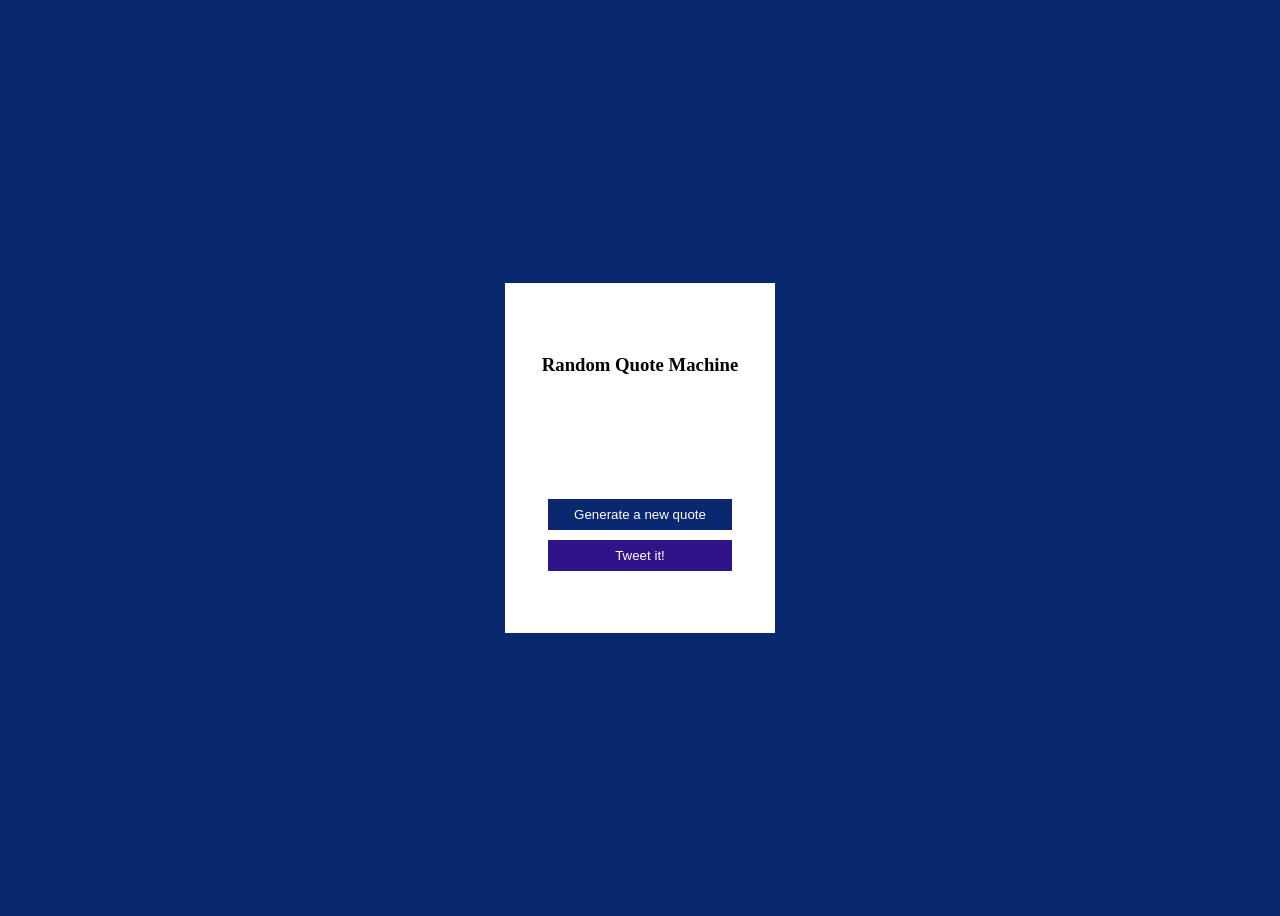
==== RandomQuoteMachine/index.html @ ee466458 "Random Quote Machine (RQM) start" ====
<!DOCTYPE html>
<html lang="en">
<head>
    <meta charset="UTF-8">
    <meta name="viewport" content="width=device-width, initial-scale=1.0">
    <title>Random Quote Machine</title>

    <link rel="stylesheet" href="css/style.css">
    <script src="js/core.js" defer></script>
</head>
<body>
   <article>
    <section id="quote_section">
        <h1>Random Quote Machine</h1>
        <div id="quote_text">

        </div>
        <div id="quote_controller">
            <button type="button" id="new_quote" class="btn btn-primary">Generate a new quote</button>
            <button type="button" id="tweet_quote" class="btn btn-secondary">Tweet it!</button>
        </div>
    </section>
   </article> 
</body>
</html>
---- RandomQuoteMachine/css/style.css ----
body {
  background-color: #0a286d;
  display: flex;
  height: 100vh;
  align-items: center;
  font-family: Verdana, Geneva, Tahoma, sans-serif;
}

article {
  background-color: white;
  max-width: 500px;
  margin: 0 auto;
}

h1 {
  font-family: fantasy;
}

#quote_section {
  display: flex;
  flex-direction: column;
  align-items: center;
  justify-content: space-evenly;
  height: 350px;
  width: 270px;
}

#quote_controller {
  display: flex;
  flex-direction: column;
}

.btn {
  padding: 8px 26px;
  margin-bottom: 10px;
  border: 0;
  color: white;
}

.btn-primary {
  background-color: #0a286d;
}

.btn-primary:hover {
  background-color: #2349a1;
  transition: 0.3s ease-in-out;
}

.btn-secondary {
  background-color: #2f1389;
}

.btn-secondary:hover {
  background-color: #4426a6;
  transition: 0.3s ease-in-out;
}
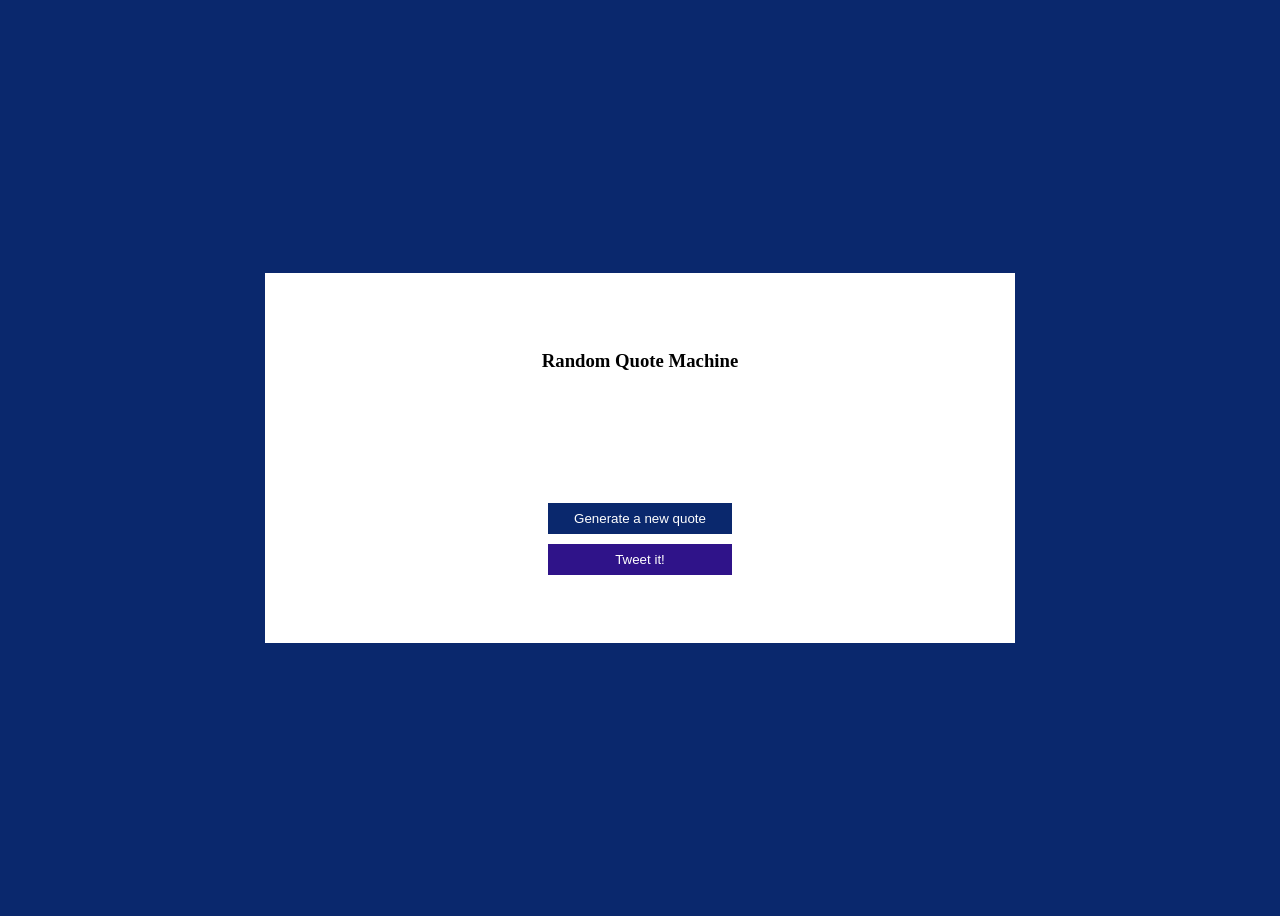
==== commit 5b86a323: "update QuoteMachine" ====
--- a/RandomQuoteMachine/index.html
+++ b/RandomQuoteMachine/index.html
@@ -13,7 +13,7 @@
     <section id="quote_section">
         <h1>Random Quote Machine</h1>
         <div id="quote_text">
-
+            <p></p>
         </div>
         <div id="quote_controller">
             <button type="button" id="new_quote" class="btn btn-primary">Generate a new quote</button>
--- a/RandomQuoteMachine/css/style.css
+++ b/RandomQuoteMachine/css/style.css
@@ -4,12 +4,14 @@
   height: 100vh;
   align-items: center;
   font-family: Verdana, Geneva, Tahoma, sans-serif;
+  padding: 0 10px;
 }
 
 article {
   background-color: white;
-  max-width: 500px;
-  margin: 0 auto;
+  max-width: 350px;
+  margin: 30px auto;
+  width: 100%;
 }
 
 h1 {
@@ -22,7 +24,11 @@
   align-items: center;
   justify-content: space-evenly;
   height: 350px;
-  width: 270px;
+  padding: 10px 15px;
+}
+
+#quote_text p {
+  text-align: center;
 }
 
 #quote_controller {
@@ -54,3 +60,21 @@
   background-color: #4426a6;
   transition: 0.3s ease-in-out;
 }
+
+@media (min-width: 425px) {
+  article {
+    min-width: 350px;
+  }
+}
+
+@media (min-width: 768px) {
+  article {
+    min-width: 500px;
+  }
+}
+
+@media (min-width: 1024px) {
+  article {
+    min-width: 750px;
+  }
+}
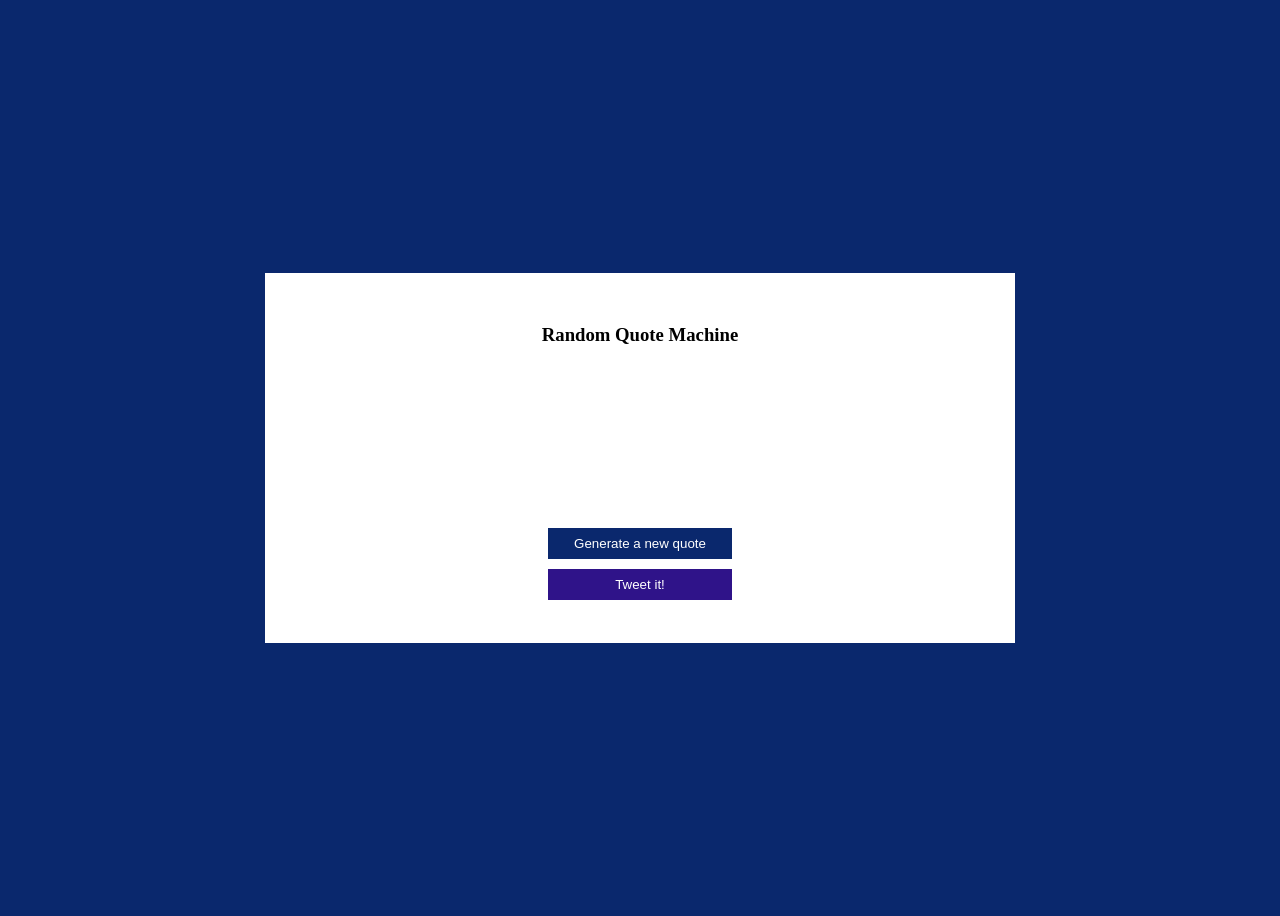
==== commit 051bf2a5: "update quote machine: add spinner" ====
--- a/RandomQuoteMachine/index.html
+++ b/RandomQuoteMachine/index.html
@@ -6,6 +6,7 @@
     <title>Random Quote Machine</title>
 
     <link rel="stylesheet" href="css/style.css">
+    <link rel="stylesheet" href="css/spinner.css">
     <script src="js/core.js" defer></script>
 </head>
 <body>
@@ -15,6 +16,14 @@
         <div id="quote_text">
             <p></p>
         </div>
+        <div id="spinner" class="sk-chase hidden">
+            <div class="sk-chase-dot"></div>
+            <div class="sk-chase-dot"></div>
+            <div class="sk-chase-dot"></div>
+            <div class="sk-chase-dot"></div>
+            <div class="sk-chase-dot"></div>
+            <div class="sk-chase-dot"></div>
+        </div>
         <div id="quote_controller">
             <button type="button" id="new_quote" class="btn btn-primary">Generate a new quote</button>
             <button type="button" id="tweet_quote" class="btn btn-secondary">Tweet it!</button>
--- a/RandomQuoteMachine/css/style.css
+++ b/RandomQuoteMachine/css/style.css
@@ -16,6 +16,10 @@
 
 h1 {
   font-family: fantasy;
+}
+
+.hidden {
+  visibility: hidden;
 }
 
 #quote_section {
@@ -41,6 +45,12 @@
   margin-bottom: 10px;
   border: 0;
   color: white;
+}
+
+.btn:disabled {
+  background-color: #cccccc;
+  color: #666666;
+  cursor: not-allowed;
 }
 
 .btn-primary {
--- a/RandomQuoteMachine/css/spinner.css
+++ b/RandomQuoteMachine/css/spinner.css
@@ -0,0 +1,88 @@
+#spinner {
+  margin: 20px auto;
+}
+.sk-chase {
+  width: 40px;
+  height: 40px;
+  position: relative;
+  animation: sk-chase 2.5s infinite linear both;
+}
+
+.sk-chase-dot {
+  width: 100%;
+  height: 100%;
+  position: absolute;
+  left: 0;
+  top: 0;
+  animation: sk-chase-dot 2s infinite ease-in-out both;
+}
+
+.sk-chase-dot:before {
+  content: "";
+  display: block;
+  width: 25%;
+  height: 25%;
+  background-color: #0a286d;
+  border-radius: 100%;
+  animation: sk-chase-dot-before 2s infinite ease-in-out both;
+}
+
+.sk-chase-dot:nth-child(1) {
+  animation-delay: -1.1s;
+}
+.sk-chase-dot:nth-child(2) {
+  animation-delay: -1s;
+}
+.sk-chase-dot:nth-child(3) {
+  animation-delay: -0.9s;
+}
+.sk-chase-dot:nth-child(4) {
+  animation-delay: -0.8s;
+}
+.sk-chase-dot:nth-child(5) {
+  animation-delay: -0.7s;
+}
+.sk-chase-dot:nth-child(6) {
+  animation-delay: -0.6s;
+}
+.sk-chase-dot:nth-child(1):before {
+  animation-delay: -1.1s;
+}
+.sk-chase-dot:nth-child(2):before {
+  animation-delay: -1s;
+}
+.sk-chase-dot:nth-child(3):before {
+  animation-delay: -0.9s;
+}
+.sk-chase-dot:nth-child(4):before {
+  animation-delay: -0.8s;
+}
+.sk-chase-dot:nth-child(5):before {
+  animation-delay: -0.7s;
+}
+.sk-chase-dot:nth-child(6):before {
+  animation-delay: -0.6s;
+}
+
+@keyframes sk-chase {
+  100% {
+    transform: rotate(360deg);
+  }
+}
+
+@keyframes sk-chase-dot {
+  80%,
+  100% {
+    transform: rotate(360deg);
+  }
+}
+
+@keyframes sk-chase-dot-before {
+  50% {
+    transform: scale(0.4);
+  }
+  100%,
+  0% {
+    transform: scale(1);
+  }
+}
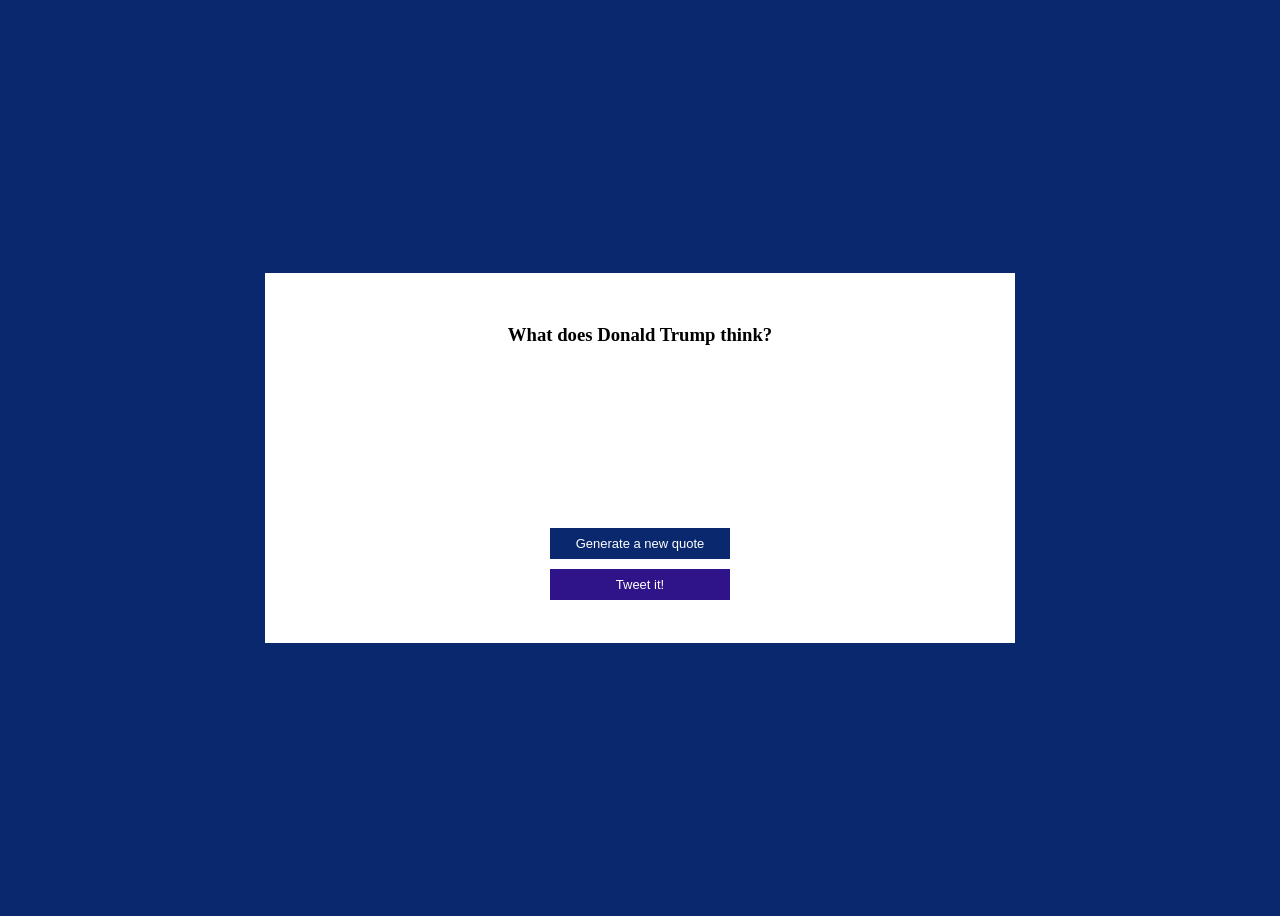
==== commit 1c8a306f: "RandomQuote add tweet button" ====
--- a/RandomQuoteMachine/index.html
+++ b/RandomQuoteMachine/index.html
@@ -12,7 +12,7 @@
 <body>
    <article>
     <section id="quote_section">
-        <h1>Random Quote Machine</h1>
+        <h1>What does Donald Trump think?</h1>
         <div id="quote_text">
             <p></p>
         </div>
@@ -26,7 +26,7 @@
         </div>
         <div id="quote_controller">
             <button type="button" id="new_quote" class="btn btn-primary">Generate a new quote</button>
-            <button type="button" id="tweet_quote" class="btn btn-secondary">Tweet it!</button>
+            <a id="tweet_quote" class="btn btn-secondary" target="_blank" rel="noopener noreferrer">Tweet it!</a> <!-- noopener noreferrer -->
         </div>
     </section>
    </article> 
--- a/RandomQuoteMachine/css/style.css
+++ b/RandomQuoteMachine/css/style.css
@@ -45,9 +45,17 @@
   margin-bottom: 10px;
   border: 0;
   color: white;
+  font-size: 13px;
+  text-align: center;
 }
 
 .btn:disabled {
+  background-color: #cccccc;
+  color: #666666;
+  cursor: not-allowed;
+}
+
+.btn:hover:disabled {
   background-color: #cccccc;
   color: #666666;
   cursor: not-allowed;
